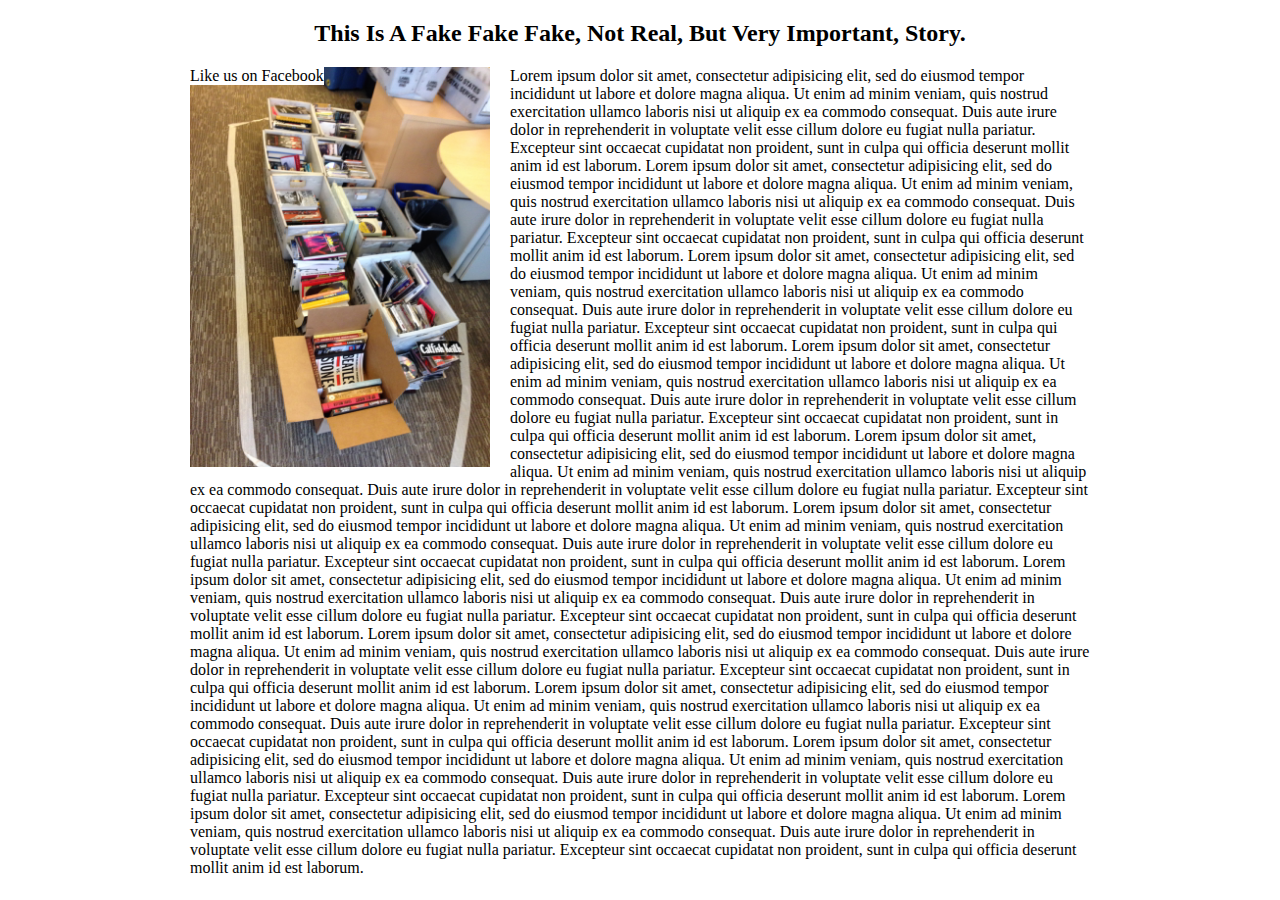
==== story.html @ 01a475fc "initial commit" ====
<!DOCTYPE html>
<html>
<head>
<link rel="stylesheet" type="text/css" href="style.css"/>
	<title>
	“The New York Code + Design Academy Times”
	</title>
	<div class="header">
		<h2>
		This Is A Fake Fake Fake, Not Real, But Very Important, Story.
		</h2>
	</div>

</head>


<body>
<div class="wrapper">
<div class="fb">
<a href="http://www.facebook.com/eastghostwestghost">
	Like us on Facebook
</a>


</div>


<img src="images/books.jpg">
<p>
	Lorem ipsum dolor sit amet, consectetur adipisicing elit, sed do eiusmod
	tempor incididunt ut labore et dolore magna aliqua. Ut enim ad minim veniam,
	quis nostrud exercitation ullamco laboris nisi ut aliquip ex ea commodo
	consequat. Duis aute irure dolor in reprehenderit in voluptate velit esse
	cillum dolore eu fugiat nulla pariatur. Excepteur sint occaecat cupidatat non
	proident, sunt in culpa qui officia deserunt mollit anim id est laborum.
	Lorem ipsum dolor sit amet, consectetur adipisicing elit, sed do eiusmod
	tempor incididunt ut labore et dolore magna aliqua. Ut enim ad minim veniam,
	quis nostrud exercitation ullamco laboris nisi ut aliquip ex ea commodo
	consequat. Duis aute irure dolor in reprehenderit in voluptate velit esse
	cillum dolore eu fugiat nulla pariatur. Excepteur sint occaecat cupidatat non
	proident, sunt in culpa qui officia deserunt mollit anim id est laborum.
	Lorem ipsum dolor sit amet, consectetur adipisicing elit, sed do eiusmod
	tempor incididunt ut labore et dolore magna aliqua. Ut enim ad minim veniam,
	quis nostrud exercitation ullamco laboris nisi ut aliquip ex ea commodo
	consequat. Duis aute irure dolor in reprehenderit in voluptate velit esse
	cillum dolore eu fugiat nulla pariatur. Excepteur sint occaecat cupidatat non
	proident, sunt in culpa qui officia deserunt mollit anim id est laborum.
	Lorem ipsum dolor sit amet, consectetur adipisicing elit, sed do eiusmod
	tempor incididunt ut labore et dolore magna aliqua. Ut enim ad minim veniam,
	quis nostrud exercitation ullamco laboris nisi ut aliquip ex ea commodo
	consequat. Duis aute irure dolor in reprehenderit in voluptate velit esse
	cillum dolore eu fugiat nulla pariatur. Excepteur sint occaecat cupidatat non
	proident, sunt in culpa qui officia deserunt mollit anim id est laborum.
	Lorem ipsum dolor sit amet, consectetur adipisicing elit, sed do eiusmod
	tempor incididunt ut labore et dolore magna aliqua. Ut enim ad minim veniam,
	quis nostrud exercitation ullamco laboris nisi ut aliquip ex ea commodo
	consequat. Duis aute irure dolor in reprehenderit in voluptate velit esse
	cillum dolore eu fugiat nulla pariatur. Excepteur sint occaecat cupidatat non
	proident, sunt in culpa qui officia deserunt mollit anim id est laborum.
	Lorem ipsum dolor sit amet, consectetur adipisicing elit, sed do eiusmod
	tempor incididunt ut labore et dolore magna aliqua. Ut enim ad minim veniam,
	quis nostrud exercitation ullamco laboris nisi ut aliquip ex ea commodo
	consequat. Duis aute irure dolor in reprehenderit in voluptate velit esse
	cillum dolore eu fugiat nulla pariatur. Excepteur sint occaecat cupidatat non
	proident, sunt in culpa qui officia deserunt mollit anim id est laborum.
	Lorem ipsum dolor sit amet, consectetur adipisicing elit, sed do eiusmod
	tempor incididunt ut labore et dolore magna aliqua. Ut enim ad minim veniam,
	quis nostrud exercitation ullamco laboris nisi ut aliquip ex ea commodo
	consequat. Duis aute irure dolor in reprehenderit in voluptate velit esse
	cillum dolore eu fugiat nulla pariatur. Excepteur sint occaecat cupidatat non
	proident, sunt in culpa qui officia deserunt mollit anim id est laborum.
	Lorem ipsum dolor sit amet, consectetur adipisicing elit, sed do eiusmod
	tempor incididunt ut labore et dolore magna aliqua. Ut enim ad minim veniam,
	quis nostrud exercitation ullamco laboris nisi ut aliquip ex ea commodo
	consequat. Duis aute irure dolor in reprehenderit in voluptate velit esse
	cillum dolore eu fugiat nulla pariatur. Excepteur sint occaecat cupidatat non
	proident, sunt in culpa qui officia deserunt mollit anim id est laborum.
	Lorem ipsum dolor sit amet, consectetur adipisicing elit, sed do eiusmod
	tempor incididunt ut labore et dolore magna aliqua. Ut enim ad minim veniam,
	quis nostrud exercitation ullamco laboris nisi ut aliquip ex ea commodo
	consequat. Duis aute irure dolor in reprehenderit in voluptate velit esse
	cillum dolore eu fugiat nulla pariatur. Excepteur sint occaecat cupidatat non
	proident, sunt in culpa qui officia deserunt mollit anim id est laborum.
	Lorem ipsum dolor sit amet, consectetur adipisicing elit, sed do eiusmod
	tempor incididunt ut labore et dolore magna aliqua. Ut enim ad minim veniam,
	quis nostrud exercitation ullamco laboris nisi ut aliquip ex ea commodo
	consequat. Duis aute irure dolor in reprehenderit in voluptate velit esse
	cillum dolore eu fugiat nulla pariatur. Excepteur sint occaecat cupidatat non
	proident, sunt in culpa qui officia deserunt mollit anim id est laborum.
	Lorem ipsum dolor sit amet, consectetur adipisicing elit, sed do eiusmod
	tempor incididunt ut labore et dolore magna aliqua. Ut enim ad minim veniam,
	quis nostrud exercitation ullamco laboris nisi ut aliquip ex ea commodo
	consequat. Duis aute irure dolor in reprehenderit in voluptate velit esse
	cillum dolore eu fugiat nulla pariatur. Excepteur sint occaecat cupidatat non
	proident, sunt in culpa qui officia deserunt mollit anim id est laborum.
</p>

</div>
</body>
</html>
---- style.css ----
.headline_color {
color: green;
}

.font_of_headlines {
font-family:georgia;
text-align: center
}

.columnleft {
background-color: #D1E0B2;
float:left;
width:50%;
}

.columnright {
background-color: green;
float:right;
width:50%;
}

.story {
	padding-left: 15px;
	padding-right: 15px;
}

.header {
width:50em;
margin:0 auto;
text-align: center;
}

a {
	text-decoration: none;
	color: black;
}

.fb{
position:fixed;
background-color: white;

}

.wrapper {
	margin: 0 auto;
	width: 900px;
}

img {
width: 300px;
float: left;
margin-right: 20px;
margin-bottom: 5px;
;
}
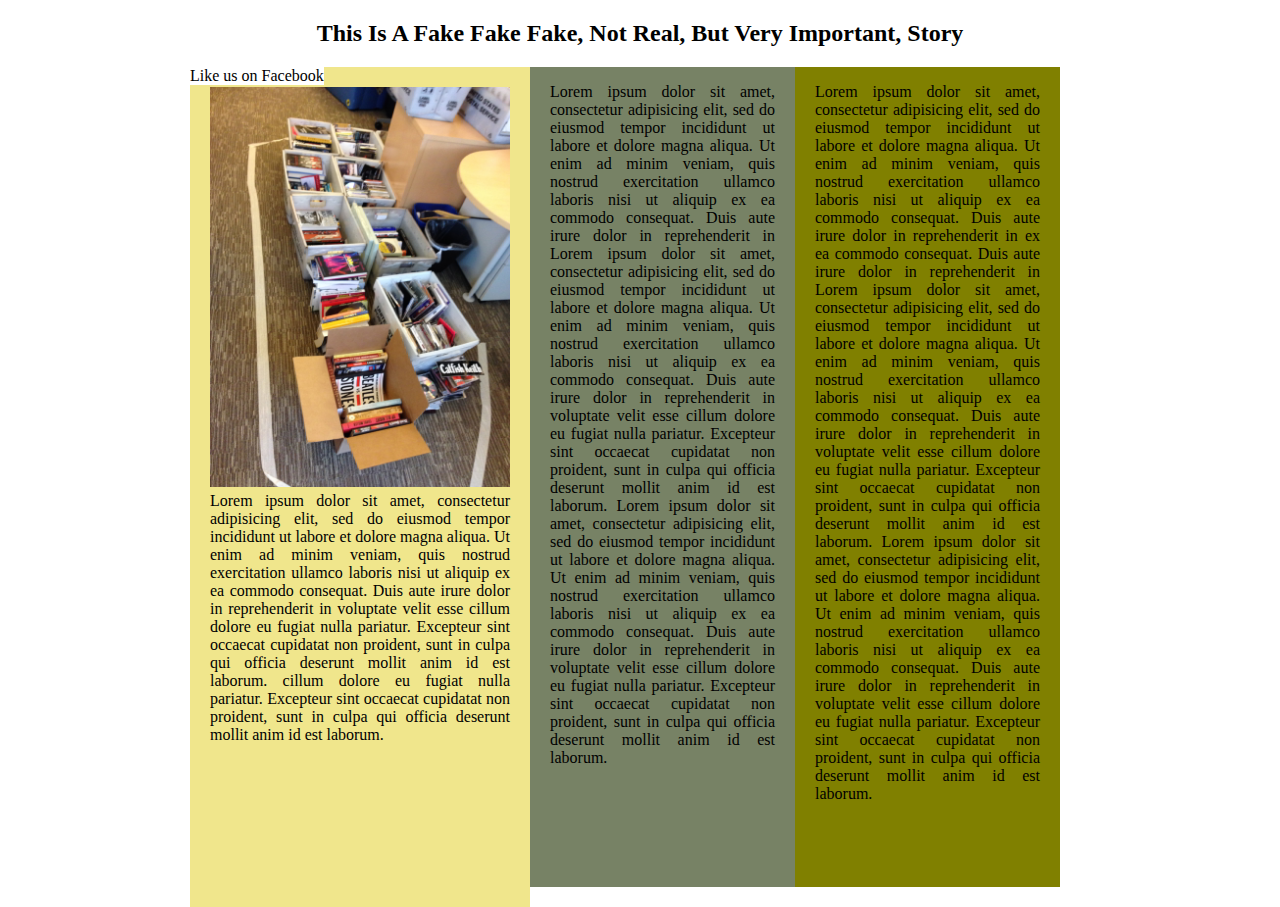
==== commit a0042e54: "adding 3-column story" ====
--- a/story.html
+++ b/story.html
@@ -7,7 +7,7 @@
 	</title>
 	<div class="header">
 		<h2>
-		This Is A Fake Fake Fake, Not Real, But Very Important, Story.
+		This Is A Fake Fake Fake, Not Real, But Very Important, Story
 		</h2>
 	</div>
 
@@ -15,86 +15,62 @@
 
 
 <body>
-<div class="wrapper">
-<div class="fb">
-<a href="http://www.facebook.com/eastghostwestghost">
-	Like us on Facebook
-</a>
+	<div class="storywrapper">
+		<div class="fb">
+			<a href="http://www.facebook.com/eastghostwestghost">
+				Like us on Facebook
+			</a>
+		</div>
+			<div class="story-lcol">
+				<img src="images/books.jpg">
+				<p>
+						Lorem ipsum dolor sit amet, consectetur adipisicing elit, sed do eiusmod
+						tempor incididunt ut labore et dolore magna aliqua. Ut enim ad minim veniam,
+						quis nostrud exercitation ullamco laboris nisi ut aliquip ex ea commodo
+						consequat. Duis aute irure dolor in reprehenderit in voluptate velit esse
+						cillum dolore eu fugiat nulla pariatur. Excepteur sint occaecat cupidatat non
+						proident, sunt in culpa qui officia deserunt mollit anim id est laborum. cillum dolore eu fugiat nulla pariatur. Excepteur sint occaecat cupidatat non
+						proident, sunt in culpa qui officia deserunt mollit anim id est laborum.		
+				</p>
+			</div>	
+			<div class="story-mcol">
+				<p>
+					Lorem ipsum dolor sit amet, consectetur adipisicing elit, sed do eiusmod
+					tempor incididunt ut labore et dolore magna aliqua. Ut enim ad minim veniam,
+					quis nostrud exercitation ullamco laboris nisi ut aliquip ex ea commodo
+					consequat. Duis aute irure dolor in reprehenderit in Lorem ipsum dolor sit amet, consectetur adipisicing elit, sed do eiusmod
+					tempor incididunt ut labore et dolore magna aliqua. Ut enim ad minim veniam,
+					quis nostrud exercitation ullamco laboris nisi ut aliquip ex ea commodo
+					consequat. Duis aute irure dolor in reprehenderit in voluptate velit esse
+					cillum dolore eu fugiat nulla pariatur. Excepteur sint occaecat cupidatat non
+					proident, sunt in culpa qui officia deserunt mollit anim id est laborum. Lorem ipsum dolor sit amet, consectetur adipisicing elit, sed do eiusmod
+					tempor incididunt ut labore et dolore magna aliqua. Ut enim ad minim veniam,
+					quis nostrud exercitation ullamco laboris nisi ut aliquip ex ea commodo
+					consequat. Duis aute irure dolor in reprehenderit in voluptate velit esse
+					cillum dolore eu fugiat nulla pariatur. Excepteur sint occaecat cupidatat non
+					proident, sunt in culpa qui officia deserunt mollit anim id est laborum.
+				</p>
+			</div>
+			<div class="story-rcol">
+				<p>
+					Lorem ipsum dolor sit amet, consectetur adipisicing elit, sed do eiusmod
+					tempor incididunt ut labore et dolore magna aliqua. Ut enim ad minim veniam,
+					quis nostrud exercitation ullamco laboris nisi ut aliquip ex ea commodo
+					consequat. Duis aute irure dolor in reprehenderit in ex ea commodo
+					consequat. Duis aute irure dolor in reprehenderit in Lorem ipsum dolor sit amet, consectetur adipisicing elit, sed do eiusmod
+					tempor incididunt ut labore et dolore magna aliqua. Ut enim ad minim veniam,
+					quis nostrud exercitation ullamco laboris nisi ut aliquip ex ea commodo
+					consequat. Duis aute irure dolor in reprehenderit in voluptate velit esse
+					cillum dolore eu fugiat nulla pariatur. Excepteur sint occaecat cupidatat non
+					proident, sunt in culpa qui officia deserunt mollit anim id est laborum. Lorem ipsum dolor sit amet, consectetur adipisicing elit, sed do eiusmod
+					tempor incididunt ut labore et dolore magna aliqua. Ut enim ad minim veniam,
+					quis nostrud exercitation ullamco laboris nisi ut aliquip ex ea commodo
+					consequat. Duis aute irure dolor in reprehenderit in voluptate velit esse
+					cillum dolore eu fugiat nulla pariatur. Excepteur sint occaecat cupidatat non
+					proident, sunt in culpa qui officia deserunt mollit anim id est laborum.
+				</p>
 
-
-</div>
-
-
-<img src="images/books.jpg">
-<p>
-	Lorem ipsum dolor sit amet, consectetur adipisicing elit, sed do eiusmod
-	tempor incididunt ut labore et dolore magna aliqua. Ut enim ad minim veniam,
-	quis nostrud exercitation ullamco laboris nisi ut aliquip ex ea commodo
-	consequat. Duis aute irure dolor in reprehenderit in voluptate velit esse
-	cillum dolore eu fugiat nulla pariatur. Excepteur sint occaecat cupidatat non
-	proident, sunt in culpa qui officia deserunt mollit anim id est laborum.
-	Lorem ipsum dolor sit amet, consectetur adipisicing elit, sed do eiusmod
-	tempor incididunt ut labore et dolore magna aliqua. Ut enim ad minim veniam,
-	quis nostrud exercitation ullamco laboris nisi ut aliquip ex ea commodo
-	consequat. Duis aute irure dolor in reprehenderit in voluptate velit esse
-	cillum dolore eu fugiat nulla pariatur. Excepteur sint occaecat cupidatat non
-	proident, sunt in culpa qui officia deserunt mollit anim id est laborum.
-	Lorem ipsum dolor sit amet, consectetur adipisicing elit, sed do eiusmod
-	tempor incididunt ut labore et dolore magna aliqua. Ut enim ad minim veniam,
-	quis nostrud exercitation ullamco laboris nisi ut aliquip ex ea commodo
-	consequat. Duis aute irure dolor in reprehenderit in voluptate velit esse
-	cillum dolore eu fugiat nulla pariatur. Excepteur sint occaecat cupidatat non
-	proident, sunt in culpa qui officia deserunt mollit anim id est laborum.
-	Lorem ipsum dolor sit amet, consectetur adipisicing elit, sed do eiusmod
-	tempor incididunt ut labore et dolore magna aliqua. Ut enim ad minim veniam,
-	quis nostrud exercitation ullamco laboris nisi ut aliquip ex ea commodo
-	consequat. Duis aute irure dolor in reprehenderit in voluptate velit esse
-	cillum dolore eu fugiat nulla pariatur. Excepteur sint occaecat cupidatat non
-	proident, sunt in culpa qui officia deserunt mollit anim id est laborum.
-	Lorem ipsum dolor sit amet, consectetur adipisicing elit, sed do eiusmod
-	tempor incididunt ut labore et dolore magna aliqua. Ut enim ad minim veniam,
-	quis nostrud exercitation ullamco laboris nisi ut aliquip ex ea commodo
-	consequat. Duis aute irure dolor in reprehenderit in voluptate velit esse
-	cillum dolore eu fugiat nulla pariatur. Excepteur sint occaecat cupidatat non
-	proident, sunt in culpa qui officia deserunt mollit anim id est laborum.
-	Lorem ipsum dolor sit amet, consectetur adipisicing elit, sed do eiusmod
-	tempor incididunt ut labore et dolore magna aliqua. Ut enim ad minim veniam,
-	quis nostrud exercitation ullamco laboris nisi ut aliquip ex ea commodo
-	consequat. Duis aute irure dolor in reprehenderit in voluptate velit esse
-	cillum dolore eu fugiat nulla pariatur. Excepteur sint occaecat cupidatat non
-	proident, sunt in culpa qui officia deserunt mollit anim id est laborum.
-	Lorem ipsum dolor sit amet, consectetur adipisicing elit, sed do eiusmod
-	tempor incididunt ut labore et dolore magna aliqua. Ut enim ad minim veniam,
-	quis nostrud exercitation ullamco laboris nisi ut aliquip ex ea commodo
-	consequat. Duis aute irure dolor in reprehenderit in voluptate velit esse
-	cillum dolore eu fugiat nulla pariatur. Excepteur sint occaecat cupidatat non
-	proident, sunt in culpa qui officia deserunt mollit anim id est laborum.
-	Lorem ipsum dolor sit amet, consectetur adipisicing elit, sed do eiusmod
-	tempor incididunt ut labore et dolore magna aliqua. Ut enim ad minim veniam,
-	quis nostrud exercitation ullamco laboris nisi ut aliquip ex ea commodo
-	consequat. Duis aute irure dolor in reprehenderit in voluptate velit esse
-	cillum dolore eu fugiat nulla pariatur. Excepteur sint occaecat cupidatat non
-	proident, sunt in culpa qui officia deserunt mollit anim id est laborum.
-	Lorem ipsum dolor sit amet, consectetur adipisicing elit, sed do eiusmod
-	tempor incididunt ut labore et dolore magna aliqua. Ut enim ad minim veniam,
-	quis nostrud exercitation ullamco laboris nisi ut aliquip ex ea commodo
-	consequat. Duis aute irure dolor in reprehenderit in voluptate velit esse
-	cillum dolore eu fugiat nulla pariatur. Excepteur sint occaecat cupidatat non
-	proident, sunt in culpa qui officia deserunt mollit anim id est laborum.
-	Lorem ipsum dolor sit amet, consectetur adipisicing elit, sed do eiusmod
-	tempor incididunt ut labore et dolore magna aliqua. Ut enim ad minim veniam,
-	quis nostrud exercitation ullamco laboris nisi ut aliquip ex ea commodo
-	consequat. Duis aute irure dolor in reprehenderit in voluptate velit esse
-	cillum dolore eu fugiat nulla pariatur. Excepteur sint occaecat cupidatat non
-	proident, sunt in culpa qui officia deserunt mollit anim id est laborum.
-	Lorem ipsum dolor sit amet, consectetur adipisicing elit, sed do eiusmod
-	tempor incididunt ut labore et dolore magna aliqua. Ut enim ad minim veniam,
-	quis nostrud exercitation ullamco laboris nisi ut aliquip ex ea commodo
-	consequat. Duis aute irure dolor in reprehenderit in voluptate velit esse
-	cillum dolore eu fugiat nulla pariatur. Excepteur sint occaecat cupidatat non
-	proident, sunt in culpa qui officia deserunt mollit anim id est laborum.
-</p>
-
-</div>
+			</div>
+		</div>
 </body>
 </html>--- a/style.css
+++ b/style.css
@@ -46,10 +46,50 @@
 	width: 900px;
 }
 
+/*Style from here down is for the "Story" Page.
+*/
+.storywrapper {
+	margin: 0 auto;
+	width: 900px;
+	height: 800px;
+}
+
 img {
 width: 300px;
 float: left;
 margin-right: 20px;
 margin-bottom: 5px;
 ;
-}+}
+
+.story-lcol {
+background-color: #F0E68C;
+float:left;
+width: 300px;
+height: 800px;
+padding: 20px 20px 20px 20px;
+text-align: justify;
+}
+
+.story-mcol {
+background-color: #778265;
+float:left;
+width: 25%;
+height: 800px;
+padding: 0px 20px 20px 20px;
+text-align: justify;
+}
+
+.story-rcol {
+	background-color: #808000;
+float:left;
+width: 25%;
+height: 800px;
+padding: 0px 20px 20px 20px;
+text-align: justify;
+}
+
+
+
+
+
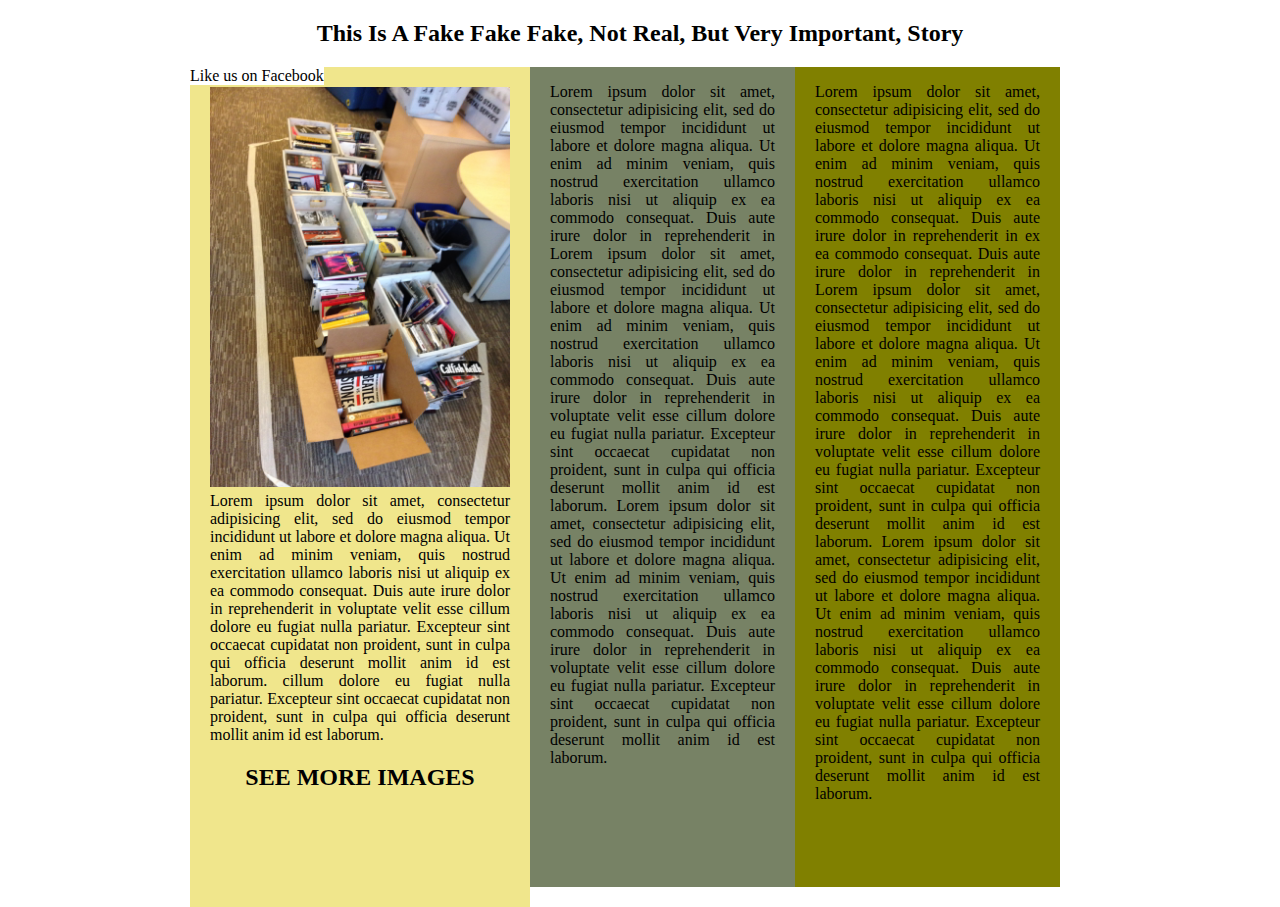
==== commit 084dcec0: "Adding photo gallery." ====
--- a/story.html
+++ b/story.html
@@ -22,7 +22,7 @@
 			</a>
 		</div>
 			<div class="story-lcol">
-				<img src="images/books.jpg">
+				<img src="images/books.jpg" class="storyimage">
 				<p>
 						Lorem ipsum dolor sit amet, consectetur adipisicing elit, sed do eiusmod
 						tempor incididunt ut labore et dolore magna aliqua. Ut enim ad minim veniam,
@@ -32,6 +32,10 @@
 						proident, sunt in culpa qui officia deserunt mollit anim id est laborum. cillum dolore eu fugiat nulla pariatur. Excepteur sint occaecat cupidatat non
 						proident, sunt in culpa qui officia deserunt mollit anim id est laborum.		
 				</p>
+				<h2 class="linkstyle">
+					<a href="images.html">SEE MORE IMAGES</a>
+				</h2>
+
 			</div>	
 			<div class="story-mcol">
 				<p>
--- a/style.css
+++ b/style.css
@@ -54,7 +54,7 @@
 	height: 800px;
 }
 
-img {
+.storyimage {
 width: 300px;
 float: left;
 margin-right: 20px;
@@ -89,6 +89,18 @@
 text-align: justify;
 }
 
+.linkstyle {
+text-align: center;
+}
+
+/*Style from here down is for the "Images" Page.
+*/
+.imagegallery {
+	width: 100px;
+	float: left;
+	margin-right: 15px;
+	margin-bottom: 4px;
+}
 
 
 
